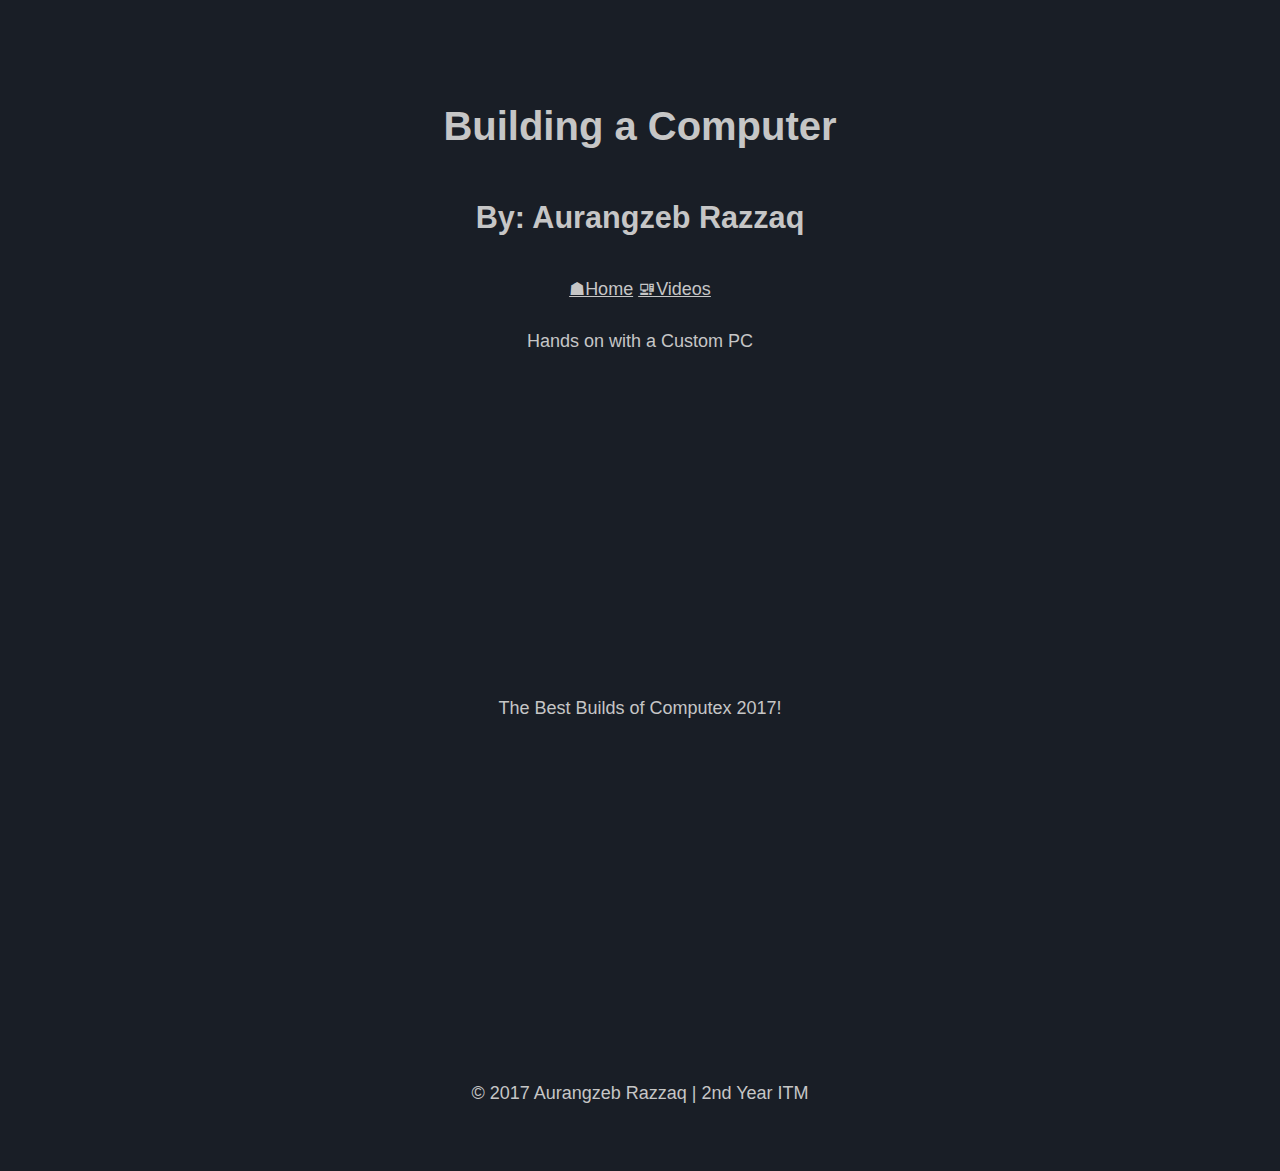
==== videos/index.html @ 54043f3d "first commit" ====
<!DOCTYPE html>
<html>
<head>
  <title>Building a Computer</title>
  <meta charset="utf-8" />
  <meta name="viewport" content="width=device-width,initial-scale=1.0,shrink-to-fit=no" />
  <link rel="stylesheet" media="screen" href="../screen.css" />
</head>
<body>
  <Header id= "header">
    <h1>Building a Computer</h1>
    <h2>By: Aurangzeb Razzaq</h2>
    <p><a href="../">&#9751;Home</a>
    <a href="videos">&#128435;Videos</a></p>
  </header>
  <main>
  <center>
  <figure>
      <figcaption id="hands-on">Hands on with a Custom PC</figcaption>
      <embed width="560" height="315" src= "https://www.youtube.com/embed/KIi1r9AqD9I" />
    </figure>
    <figure id="Computex">
      <figcaption>The Best Builds of Computex 2017!</figcaption>
      <embed width="560" height="315" src="https://www.youtube.com/embed/-DfW0IDA6mA"/>
    </figure>
  </center>
  </main>
  <footer id="footer">
    <p>&copy; 2017 Aurangzeb Razzaq | 2nd Year ITM</p>
  </footer>
</html>
---- screen.css ----
html {
  font-size: 1.125em; /* 18 / 16 = 1.125 */
  line-height: 1.444em; /* 26 / 18 = 1.222 */
  text-rendering: optimizeLegibility;
  font-family: Verdana, sans-serif;
}

body {
  background-color: #191E26;
  color: #C6C6C6;
  padding-top: 3.666em; /* 66 / 18 = 3.666 */
  padding-right: 1.222em; /* 22 / 18 = 1.222 */
  padding-left: 1.222em; /* 22 / 18 = 1.222 */
}

title {
  text-decoration: none;
}

h1, h2, h3, h4, h5, h6 , p {
  padding-bottom: 0.5em; /* 9 / 18 */
}
h1 {
  font-size: 2.222em; /* 40 / 18 = 2.222222 */
  line-height: 1.25em; /* 30 / 24 */
  text-align: center;
}

h2 {
  font-size: 1.7em; /* 31.984 / 18 = 1.777 */
  line-height: 1.25em;/* 30 / 24 */
  text-align: center;
}

h3 {
  padding-top: 1em;
  font-size: 1.5em;/* 28 / 18 */
  line-height: 1em; /*30 / 18 */
}
h4 {
  font-weight: bold;
  font-size:1.3em;
}

ul {
  list-style-type: square;
  margin-left: 2em;
}

ol ul {
  padding-bottom: 0.611em; /* 11 / 18 = 0.611 */
}

ol {
  list-style-type: decimal;
}

li {
  padding-left: .5em;
  padding-bottom: 0.611em; /* 11 / 18 = 0.6111111 */

}
p  {
  text-align: center;
}

a, a:visited, a:hover, a:active {
  color: inherit;
}

a[href*="http"] {
  color: teal;
}

/* Responsive Media */
img {
  padding-top: 1.125em;
  display: block;
  max-width: 100%;
}
figcaption {
  padding-bottom: 0;
  text-align: center;
}

video {
  display: block;
  margin: 0 auto;
}

audio {
  display: block;
  max-width: 100%;
  margin: 0 auto;
  padding-top: 1em;
}

div {
  float: left;
  margin-left: auto;
  text-align: justify;
  display: block;
  text-indent: 50px;
}
iframe {
  text-align: right;
  padding-top: 2.7em;
}

embed {
  display: block
  margin: 0 auto;
  text-align: center;
}

footer {
  padding-bottom: 20;
  padding-top: 30;
  text-align: center;
  left: 0;
  bottom: 0;
  height: 100px;
  width: 100%;
  overflow:hidden;
}

#introduction
{
  text-align: left;
}
#need
{
  padding-top: 5em;
}
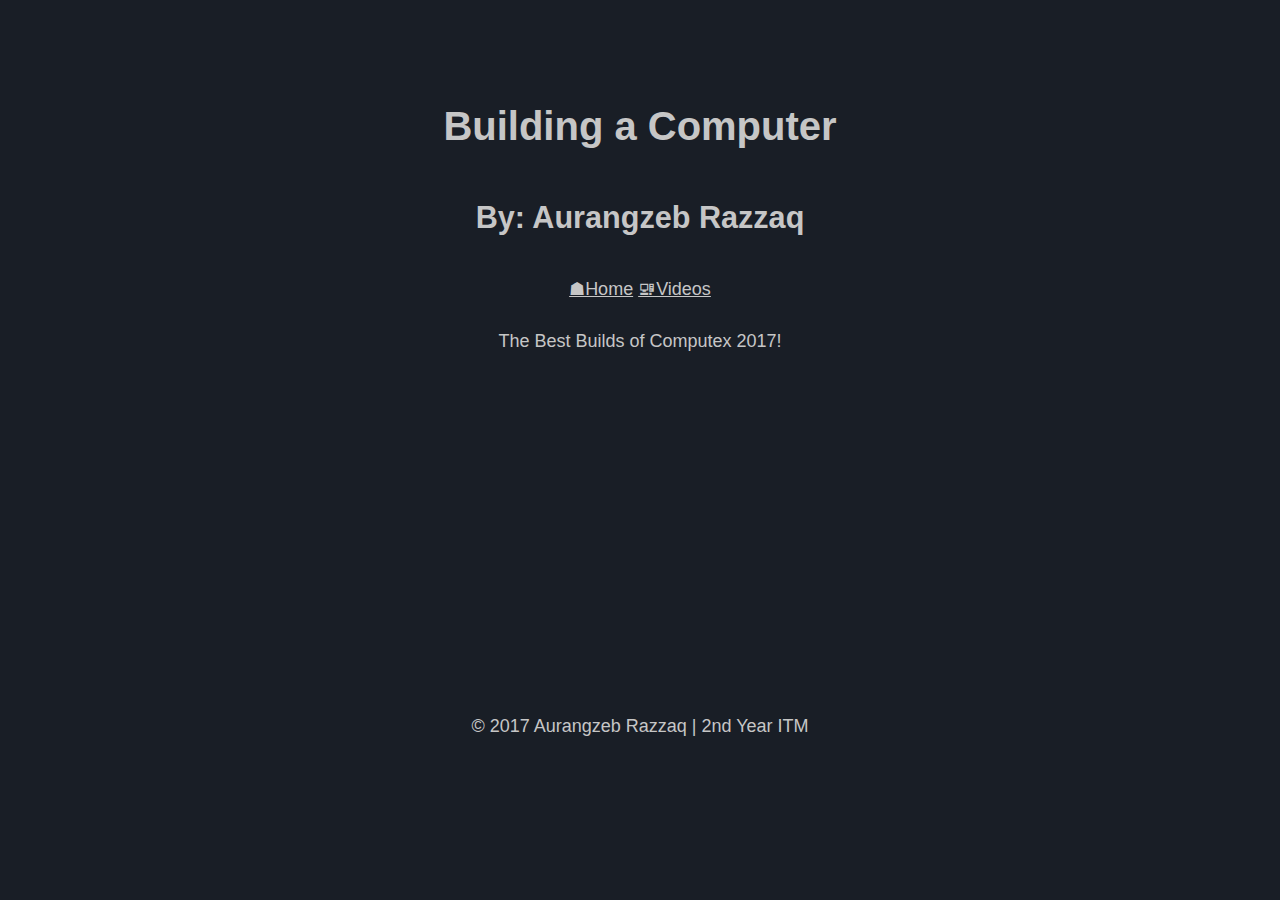
==== commit 1ecafe75: "edited video" ====
--- a/videos/index.html
+++ b/videos/index.html
@@ -15,10 +15,6 @@
   </header>
   <main>
   <center>
-  <figure>
-      <figcaption id="hands-on">Hands on with a Custom PC</figcaption>
-      <embed width="560" height="315" src= "https://www.youtube.com/embed/KIi1r9AqD9I" />
-    </figure>
     <figure id="Computex">
       <figcaption>The Best Builds of Computex 2017!</figcaption>
       <embed width="560" height="315" src="https://www.youtube.com/embed/-DfW0IDA6mA"/>
